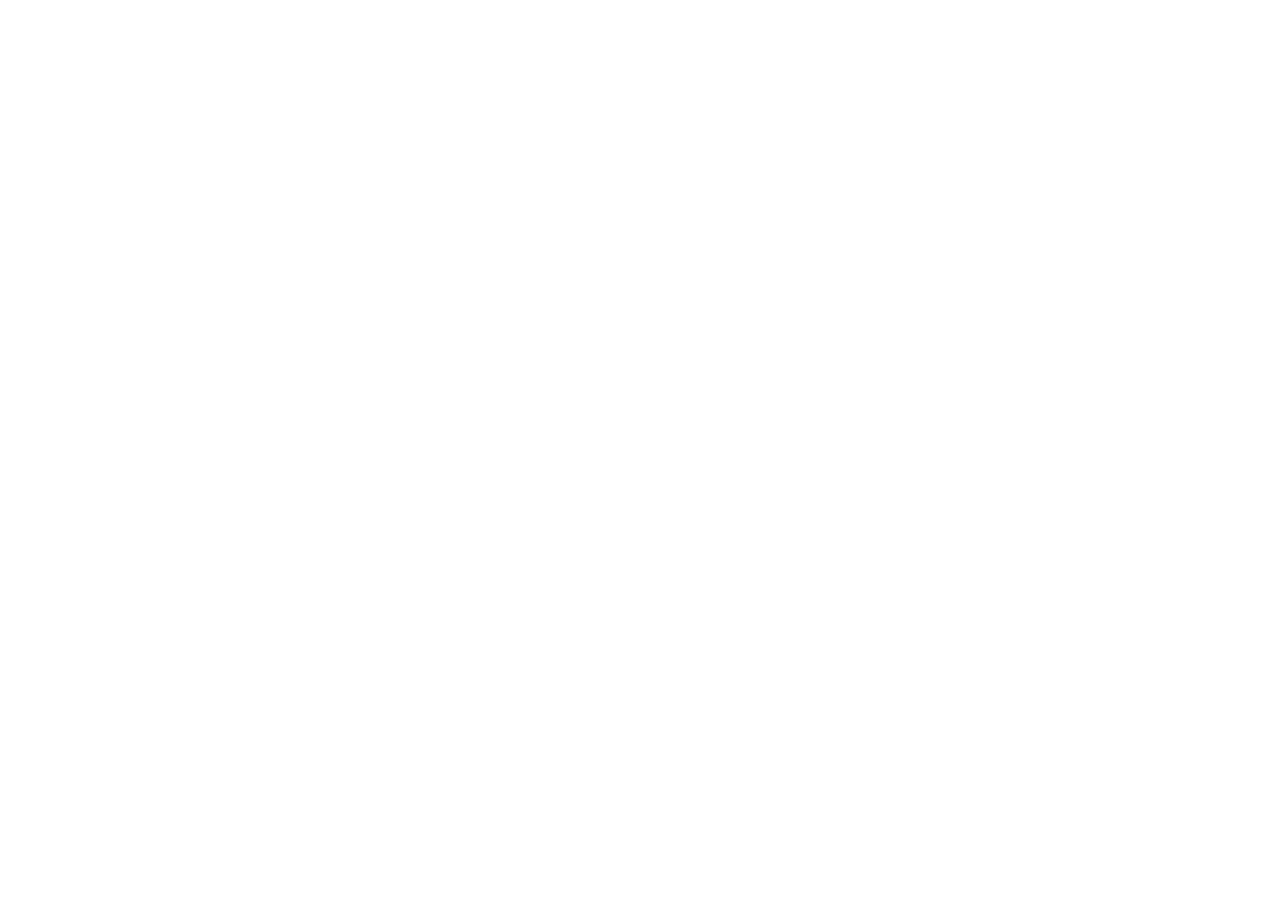
==== search-test/index.html @ 302dda5f "Add search-test project" ====
<!DOCTYPE html><html lang=en><head><meta charset=utf-8><meta http-equiv=X-UA-Compatible content="IE=edge"><meta name=viewport content="width=device-width,initial-scale=1"><link rel=icon href=/favicon.ico><title>search-test</title><link href=/css/app.b37489dd.css rel=preload as=style><link href=/js/app.68ed778f.js rel=preload as=script><link href=/js/chunk-vendors.1c76ffd6.js rel=preload as=script><link href=/css/app.b37489dd.css rel=stylesheet></head><body><noscript><strong>We're sorry but search-test doesn't work properly without JavaScript enabled. Please enable it to continue.</strong></noscript><div id=app></div><script src=/js/chunk-vendors.1c76ffd6.js></script><script src=/js/app.68ed778f.js></script></body></html>
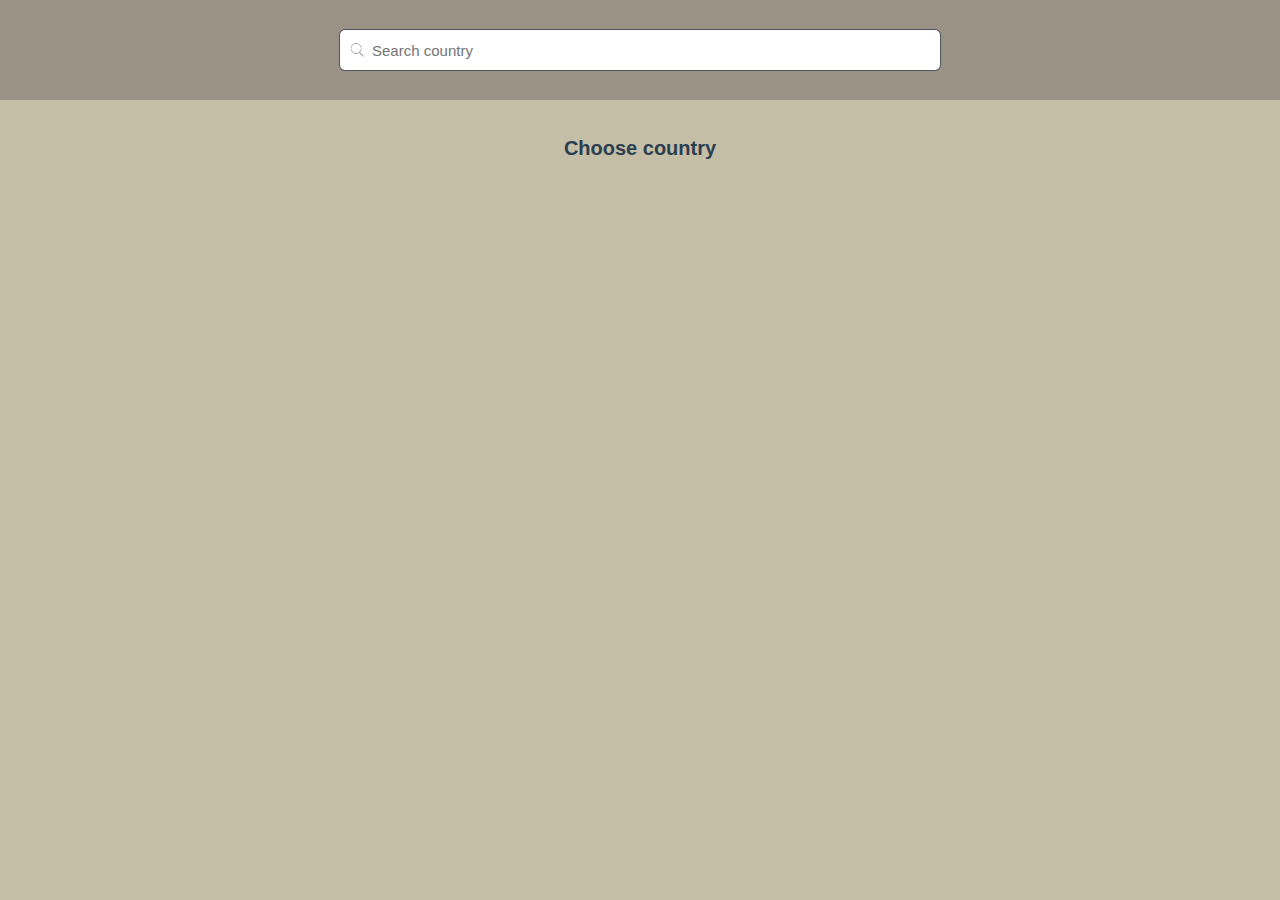
==== commit 1882cf7e: "fix more" ====
--- a/search-test/index.html
+++ b/search-test/index.html
@@ -1 +1,19 @@
-<!DOCTYPE html><html lang=en><head><meta charset=utf-8><meta http-equiv=X-UA-Compatible content="IE=edge"><meta name=viewport content="width=device-width,initial-scale=1"><link rel=icon href=/favicon.ico><title>search-test</title><link href=/css/app.b37489dd.css rel=preload as=style><link href=/js/app.68ed778f.js rel=preload as=script><link href=/js/chunk-vendors.1c76ffd6.js rel=preload as=script><link href=/css/app.b37489dd.css rel=stylesheet></head><body><noscript><strong>We're sorry but search-test doesn't work properly without JavaScript enabled. Please enable it to continue.</strong></noscript><div id=app></div><script src=/js/chunk-vendors.1c76ffd6.js></script><script src=/js/app.68ed778f.js></script></body></html>+<!DOCTYPE html>
+<html lang=en>
+
+<head>
+  <meta charset=utf-8>
+  <meta http-equiv=X-UA-Compatible content="IE=edge">
+  <meta name=viewport content="width=device-width,initial-scale=1">
+  <link rel=icon href=favicon.ico>
+  <title>search-test</title>
+  <link href=css/app.b37489dd.css rel=preload as=style>
+  <link href=js/app.68ed778f.js rel=preload as=script>
+  <link href=js/chunk-vendors.1c76ffd6.js rel=preload as=script>
+  <link href=css/app.b37489dd.css rel=stylesheet>
+</head>
+
+<body><noscript><strong>We're sorry but search-test doesn't work properly without JavaScript enabled. Please enable it
+      to continue.</strong></noscript>
+  <div id=app></div>
+  <script src=js/chunk-vendors.1c76ffd6.js> </script> <script src=js/app.68ed778f.js> </script> </body> </html>